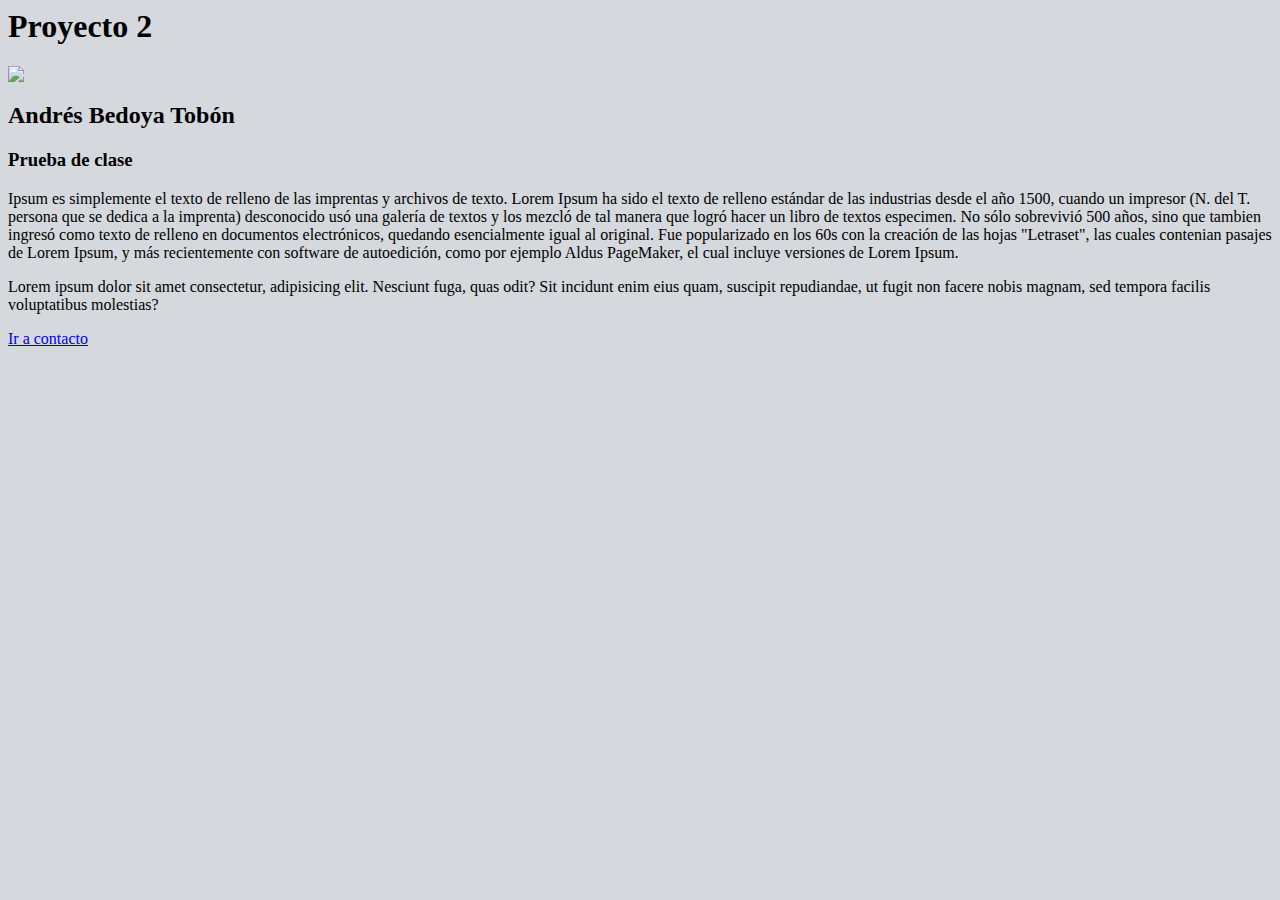
==== index.html @ 5863dd63 "Segundo commit" ====
<html>
<head>
<title></title>
<meta charset="utf-8">
<link href="css/main.css" rel="stylesheet" />
<script src="js/main.js"></script>
</head>
<body>
 <h1>Proyecto 2</h1>
 <img src="https://icons.iconarchive.com/icons/custom-icon-design/all-country-flag/128/Colombia-Flag-icon.png" />
 <br>
 <h2>Andrés Bedoya Tobón</h2>
 <h3>Prueba de clase</h3>
 <p>
  Ipsum es simplemente el texto de relleno de las imprentas y archivos de texto. Lorem Ipsum ha sido el texto de relleno estándar de las industrias desde el año 1500, cuando un impresor (N. del T. persona que se dedica a la imprenta) desconocido usó una galería de textos y los mezcló de tal manera que logró hacer un libro de textos especimen. No sólo sobrevivió 500 años, sino que tambien ingresó como texto de relleno en documentos electrónicos, quedando esencialmente igual al original. Fue popularizado en los 60s con la creación de las hojas "Letraset", las cuales contenian pasajes de Lorem Ipsum, y más recientemente con software de autoedición, como por ejemplo Aldus PageMaker, el cual incluye versiones de Lorem Ipsum.
 </p>
 <p>
     Lorem ipsum dolor sit amet consectetur, adipisicing elit. Nesciunt fuga, quas odit? Sit incidunt enim eius quam, suscipit repudiandae, ut fugit non facere nobis magnam, sed tempora facilis voluptatibus molestias?
 </p>
 <a href="contacto.html">Ir a contacto</a>
</body>
</html>
---- css/main.css ----
body{
   background: #d5d8dc;
}
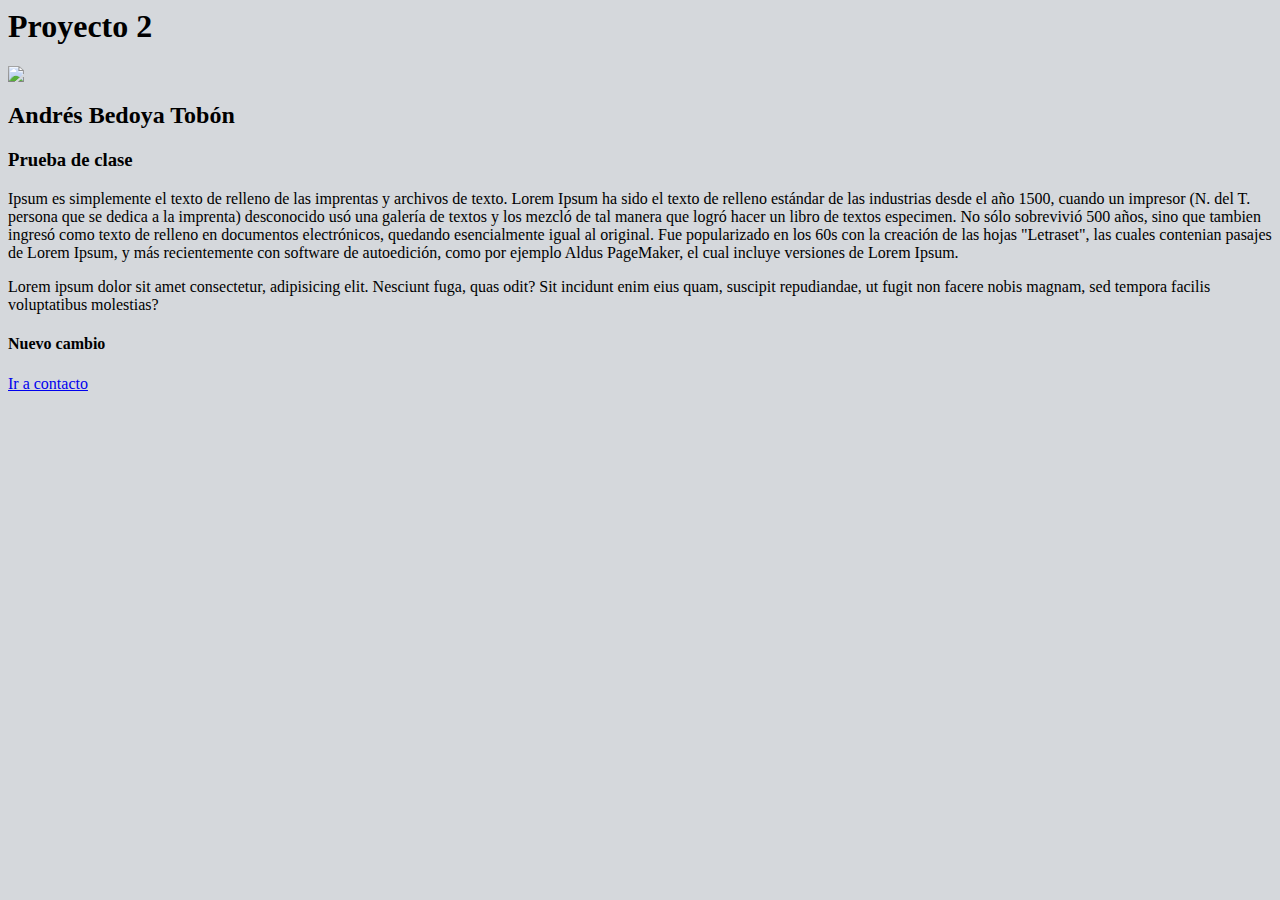
==== commit 50a59ac8: "Noveno compartido commit" ====
--- a/index.html
+++ b/index.html
@@ -17,6 +17,7 @@
  <p>
      Lorem ipsum dolor sit amet consectetur, adipisicing elit. Nesciunt fuga, quas odit? Sit incidunt enim eius quam, suscipit repudiandae, ut fugit non facere nobis magnam, sed tempora facilis voluptatibus molestias?
  </p>
+ <h4>Nuevo cambio</h4>
  <a href="contacto.html">Ir a contacto</a>
 </body>
 </html>
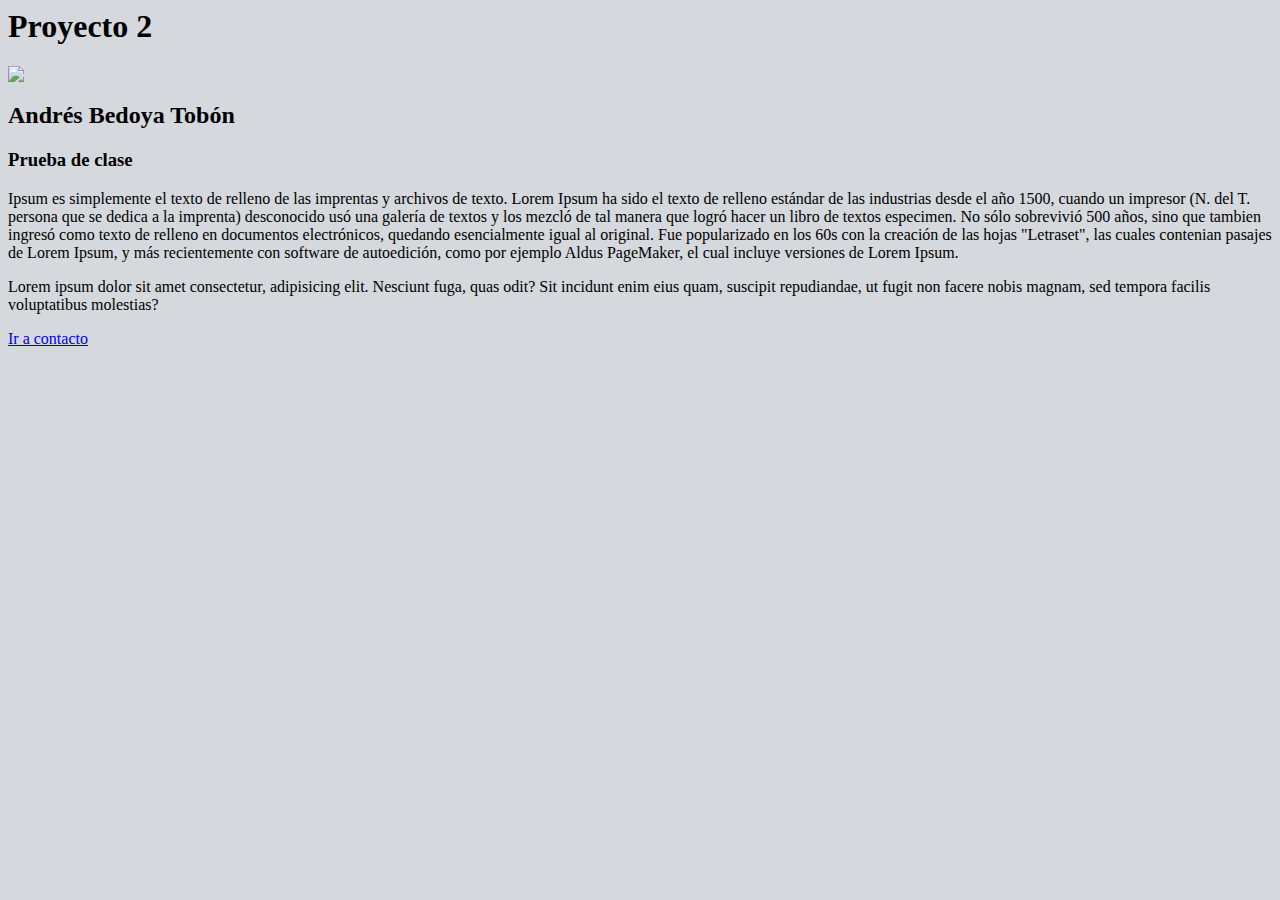
==== commit 5bb0197e: "Noveno compartido commit" ====
--- a/index.html
+++ b/index.html
@@ -17,7 +17,7 @@
  <p>
      Lorem ipsum dolor sit amet consectetur, adipisicing elit. Nesciunt fuga, quas odit? Sit incidunt enim eius quam, suscipit repudiandae, ut fugit non facere nobis magnam, sed tempora facilis voluptatibus molestias?
  </p>
- <h4>Nuevo cambio</h4>
  <a href="contacto.html">Ir a contacto</a>
 </body>
 </html>
+<!-- Nuevo comentario -->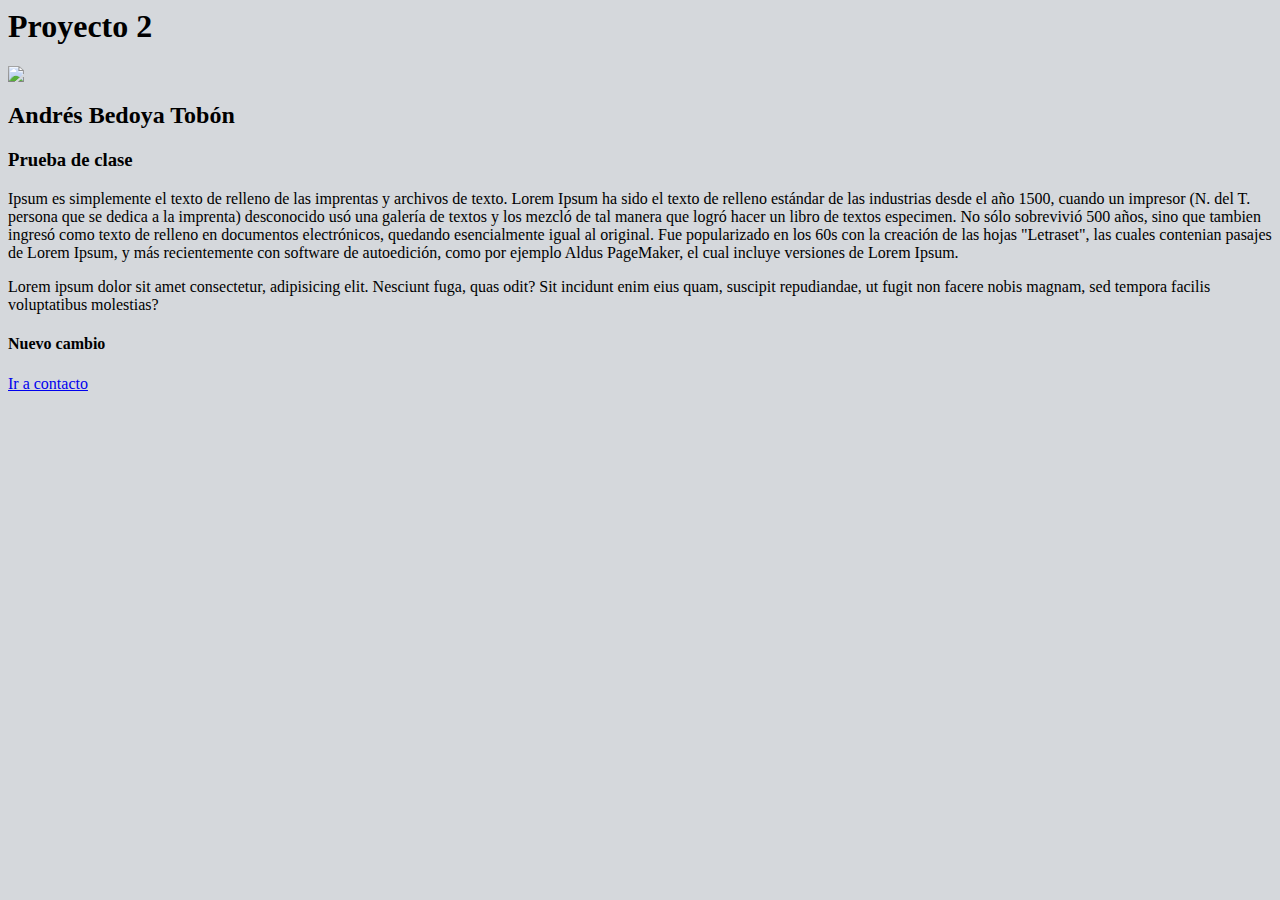
==== commit 8c9b095c: "Merge branch 'main' of https://github.com/xaca/demo into main" ====
--- a/index.html
+++ b/index.html
@@ -17,6 +17,7 @@
  <p>
      Lorem ipsum dolor sit amet consectetur, adipisicing elit. Nesciunt fuga, quas odit? Sit incidunt enim eius quam, suscipit repudiandae, ut fugit non facere nobis magnam, sed tempora facilis voluptatibus molestias?
  </p>
+ <h4>Nuevo cambio</h4>
  <a href="contacto.html">Ir a contacto</a>
 </body>
 </html>
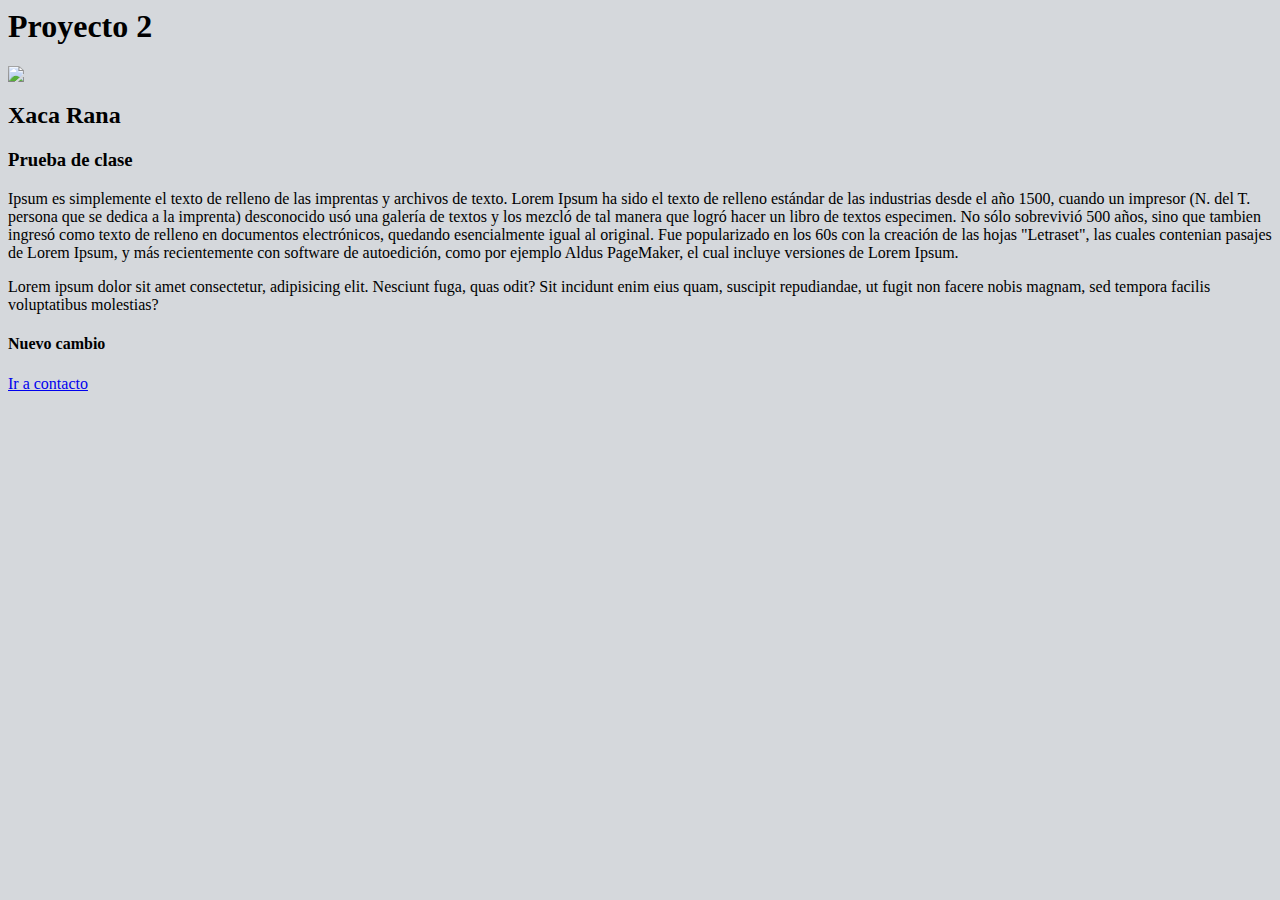
==== commit 8f03f4ce: "Cambio en main" ====
--- a/index.html
+++ b/index.html
@@ -9,7 +9,7 @@
  <h1>Proyecto 2</h1>
  <img src="https://icons.iconarchive.com/icons/custom-icon-design/all-country-flag/128/Colombia-Flag-icon.png" />
  <br>
- <h2>Andrés Bedoya Tobón</h2>
+ <h2>Xaca Rana</h2>
  <h3>Prueba de clase</h3>
  <p>
   Ipsum es simplemente el texto de relleno de las imprentas y archivos de texto. Lorem Ipsum ha sido el texto de relleno estándar de las industrias desde el año 1500, cuando un impresor (N. del T. persona que se dedica a la imprenta) desconocido usó una galería de textos y los mezcló de tal manera que logró hacer un libro de textos especimen. No sólo sobrevivió 500 años, sino que tambien ingresó como texto de relleno en documentos electrónicos, quedando esencialmente igual al original. Fue popularizado en los 60s con la creación de las hojas "Letraset", las cuales contenian pasajes de Lorem Ipsum, y más recientemente con software de autoedición, como por ejemplo Aldus PageMaker, el cual incluye versiones de Lorem Ipsum.
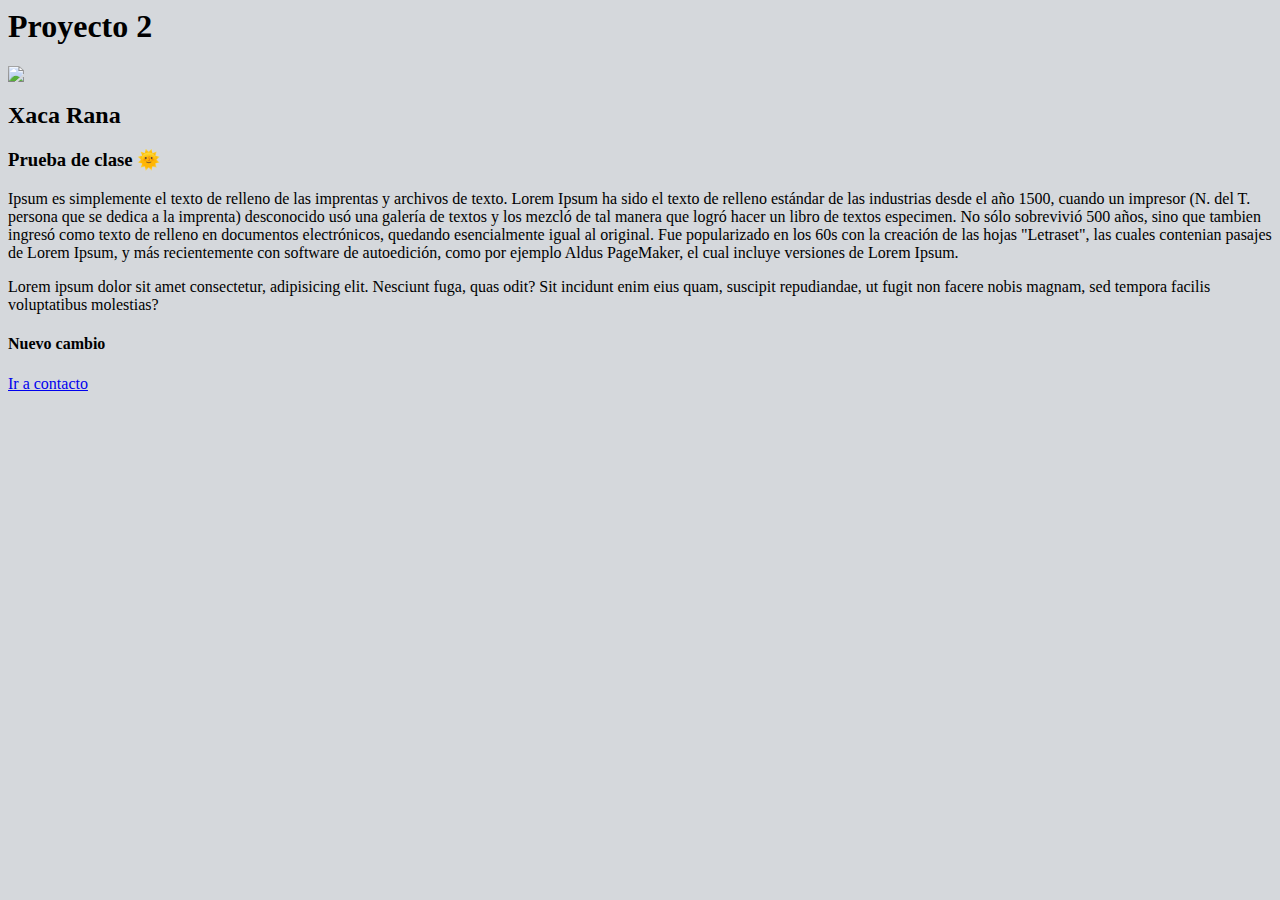
==== commit 3dda89e0: "Cambio en prueba" ====
--- a/index.html
+++ b/index.html
@@ -10,7 +10,7 @@
  <img src="https://icons.iconarchive.com/icons/custom-icon-design/all-country-flag/128/Colombia-Flag-icon.png" />
  <br>
  <h2>Xaca Rana</h2>
- <h3>Prueba de clase</h3>
+ <h3>Prueba de clase 🌞</h3>
  <p>
   Ipsum es simplemente el texto de relleno de las imprentas y archivos de texto. Lorem Ipsum ha sido el texto de relleno estándar de las industrias desde el año 1500, cuando un impresor (N. del T. persona que se dedica a la imprenta) desconocido usó una galería de textos y los mezcló de tal manera que logró hacer un libro de textos especimen. No sólo sobrevivió 500 años, sino que tambien ingresó como texto de relleno en documentos electrónicos, quedando esencialmente igual al original. Fue popularizado en los 60s con la creación de las hojas "Letraset", las cuales contenian pasajes de Lorem Ipsum, y más recientemente con software de autoedición, como por ejemplo Aldus PageMaker, el cual incluye versiones de Lorem Ipsum.
  </p>
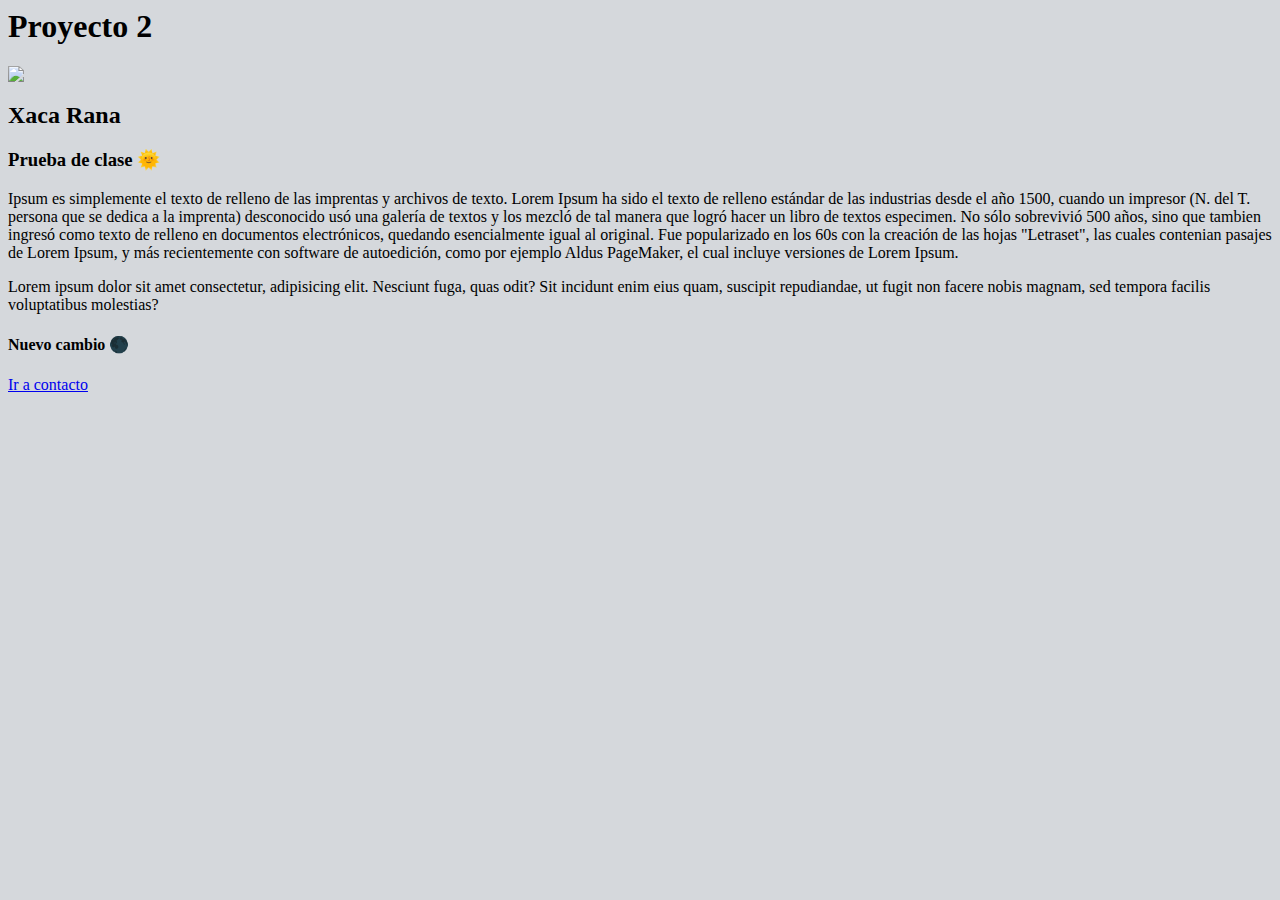
==== commit a199b231: "Nuevo cambio" ====
--- a/index.html
+++ b/index.html
@@ -17,7 +17,7 @@
  <p>
      Lorem ipsum dolor sit amet consectetur, adipisicing elit. Nesciunt fuga, quas odit? Sit incidunt enim eius quam, suscipit repudiandae, ut fugit non facere nobis magnam, sed tempora facilis voluptatibus molestias?
  </p>
- <h4>Nuevo cambio</h4>
+ <h4>Nuevo cambio 🌑</h4>
  <a href="contacto.html">Ir a contacto</a>
 </body>
 </html>
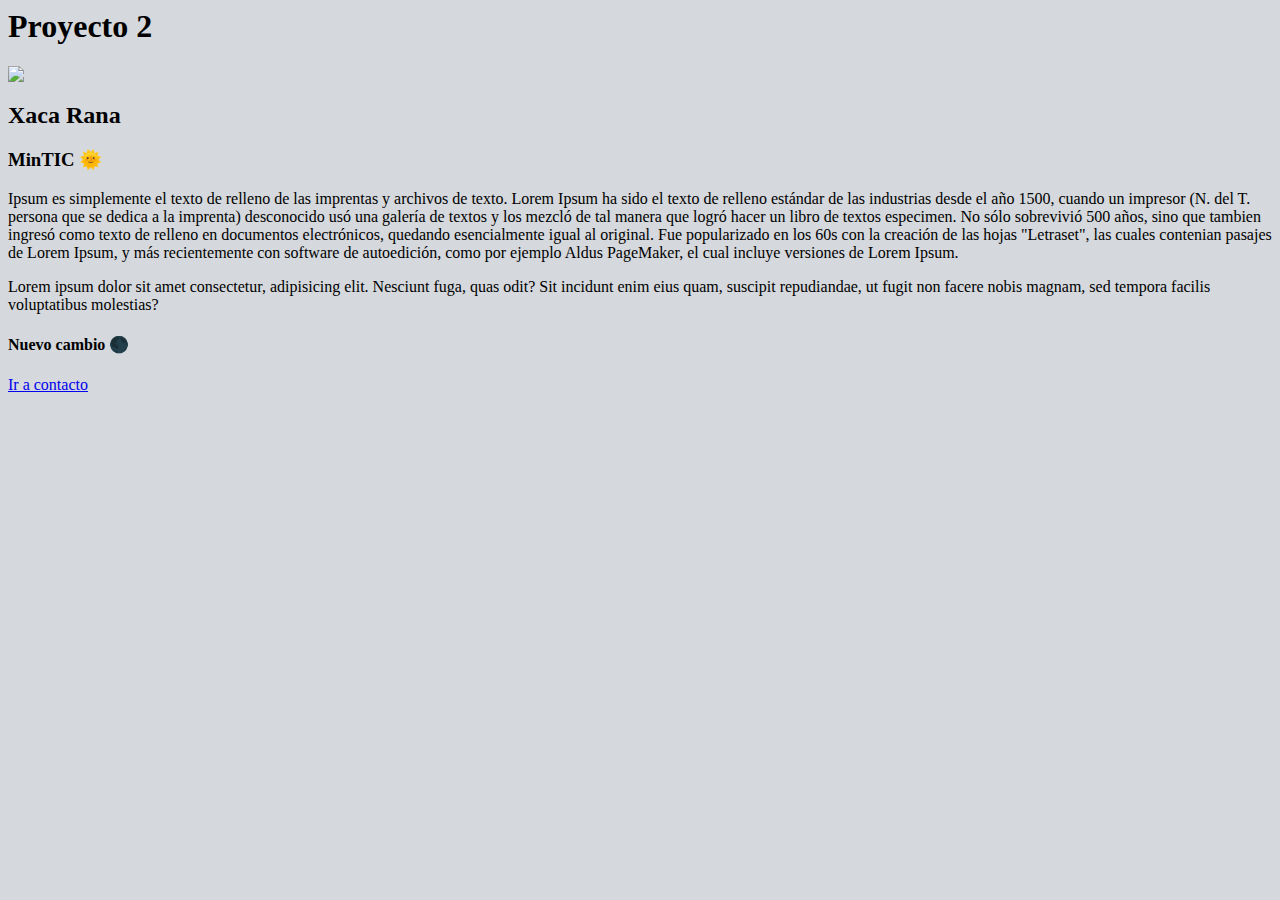
==== commit a6de5ef4: "Update index.html" ====
--- a/index.html
+++ b/index.html
@@ -10,7 +10,7 @@
  <img src="https://icons.iconarchive.com/icons/custom-icon-design/all-country-flag/128/Colombia-Flag-icon.png" />
  <br>
  <h2>Xaca Rana</h2>
- <h3>Prueba de clase 🌞</h3>
+ <h3>MinTIC 🌞</h3>
  <p>
   Ipsum es simplemente el texto de relleno de las imprentas y archivos de texto. Lorem Ipsum ha sido el texto de relleno estándar de las industrias desde el año 1500, cuando un impresor (N. del T. persona que se dedica a la imprenta) desconocido usó una galería de textos y los mezcló de tal manera que logró hacer un libro de textos especimen. No sólo sobrevivió 500 años, sino que tambien ingresó como texto de relleno en documentos electrónicos, quedando esencialmente igual al original. Fue popularizado en los 60s con la creación de las hojas "Letraset", las cuales contenian pasajes de Lorem Ipsum, y más recientemente con software de autoedición, como por ejemplo Aldus PageMaker, el cual incluye versiones de Lorem Ipsum.
  </p>
@@ -21,4 +21,4 @@
  <a href="contacto.html">Ir a contacto</a>
 </body>
 </html>
-<!-- Nuevo comentario -->+<!-- Nuevo comentario -->
